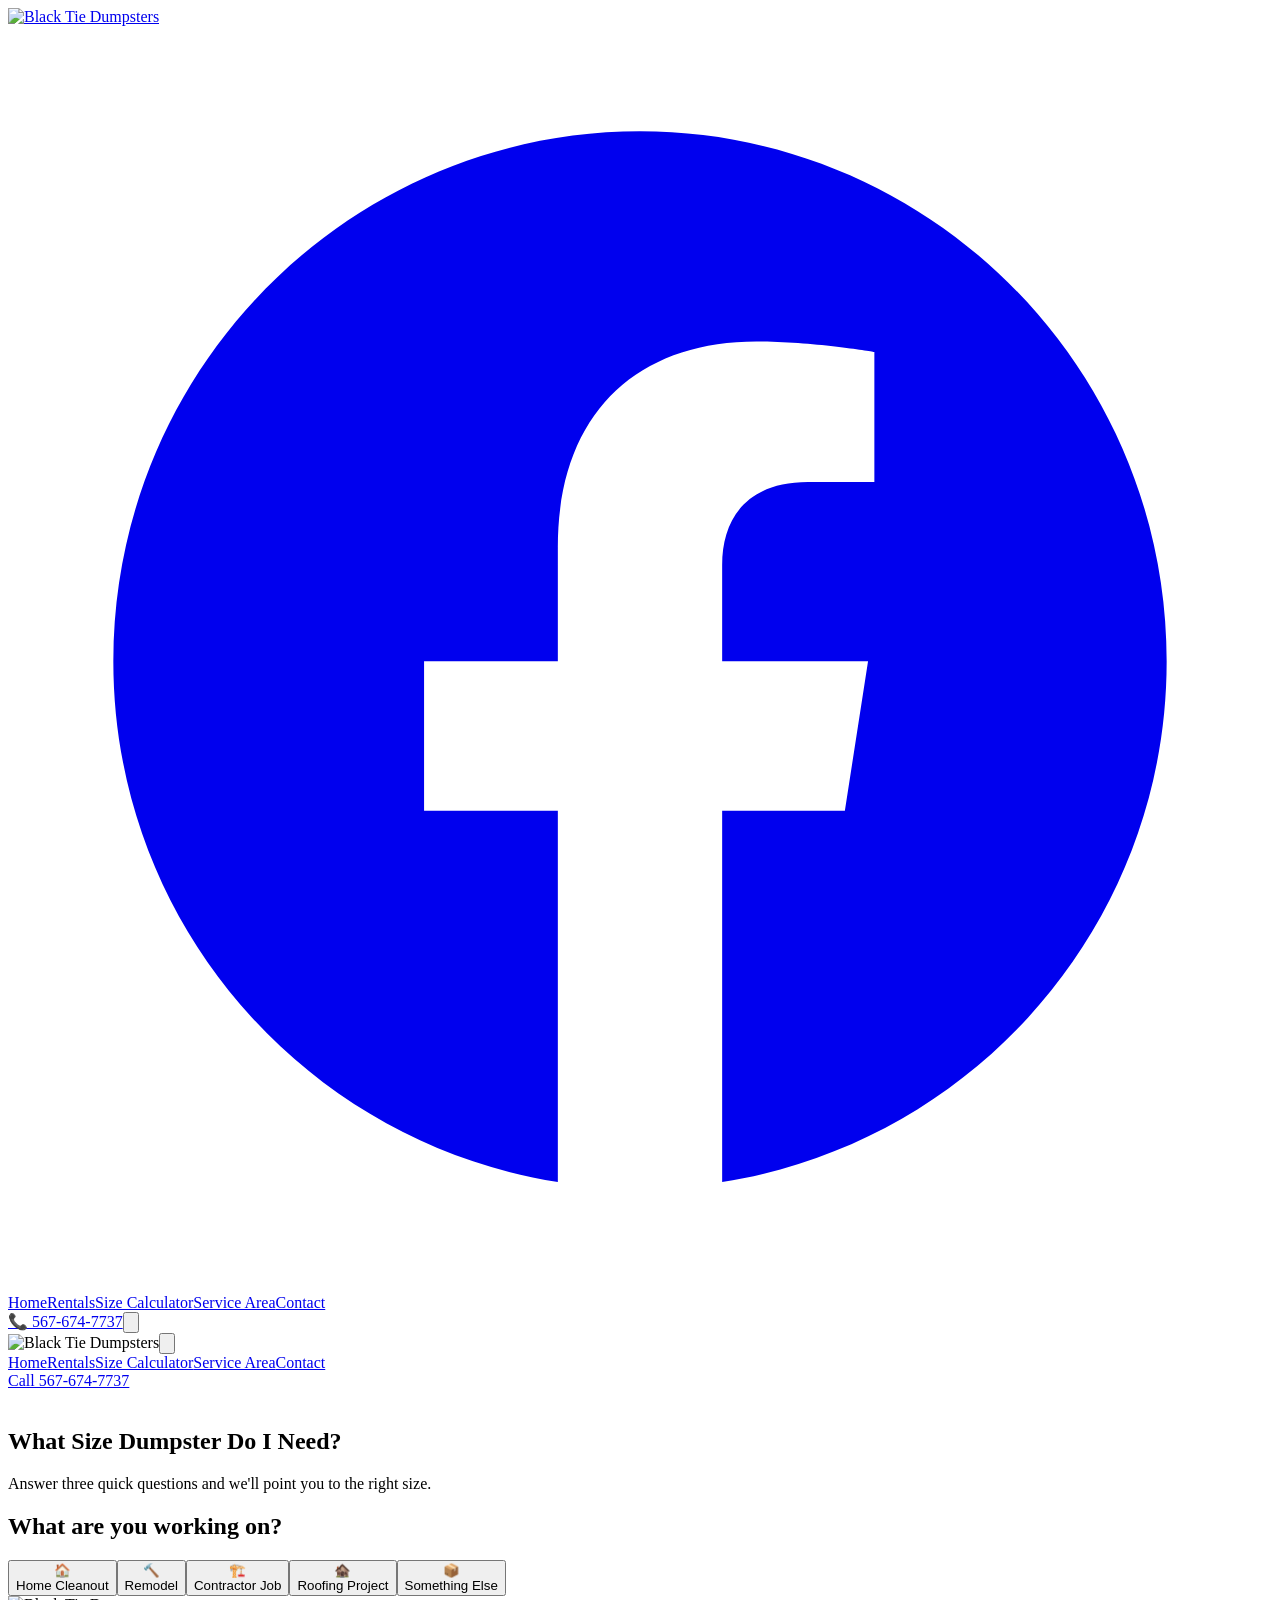
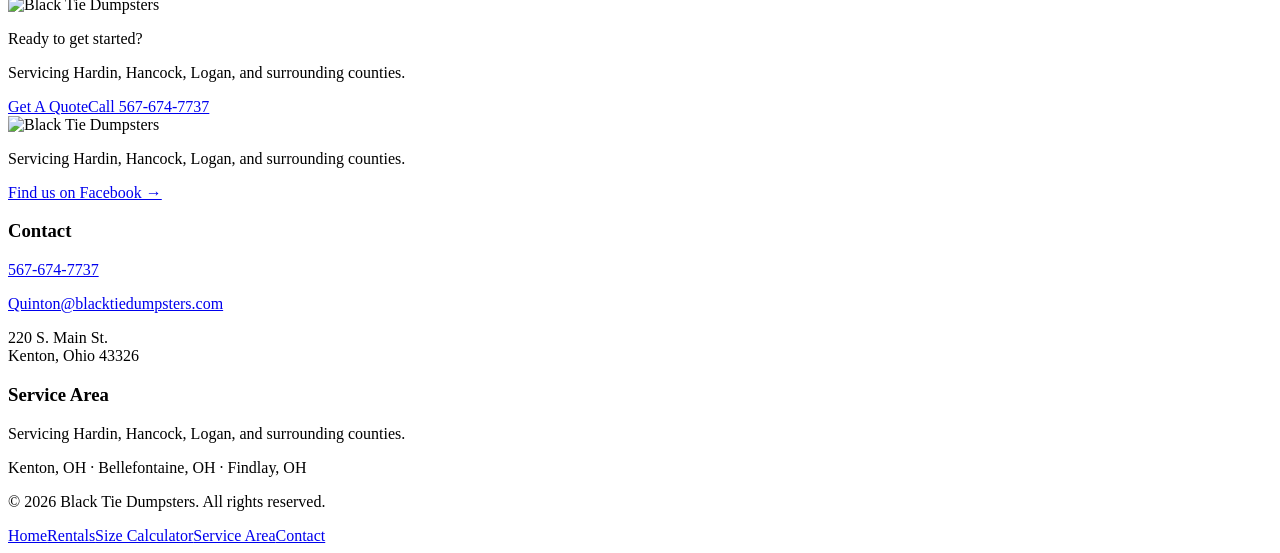
==== calculator/index.html @ 0e11da2d "Preview build (2026-09-09T17:57:33Z)" ====
<!DOCTYPE html><html lang="en"><head><meta charset="utf-8"><link rel="icon" type="image/svg+xml" href="/black-tie-dumpster-preview/favicon.svg"><meta name="viewport" content="width=device-width, initial-scale=1"><meta name="generator" content="Astro v7.3.2"><meta name="description" content="Answer a few quick questions and we'll recommend the right dumpster size for your project — 12 yard or 20 yard."><meta name="robots" content="noindex, nofollow"><title>Dumpster Size Calculator | Black Tie Dumpsters</title><link rel="stylesheet" href="/black-tie-dumpster-preview/_astro/Layout.aF2X_tpZ.css"><style>.calc-dot[data-astro-cid-5jcmr5ue]{background:#11111126;border-radius:9999px;width:.5rem;height:.5rem}.calc-dot[data-astro-cid-5jcmr5ue].is-active{background:var(--color-gold-500)}.calc-dot[data-astro-cid-5jcmr5ue].is-done{background:var(--color-ink-900)}
</style></head><body class="flex min-h-screen flex-col"><header class="sticky top-0 z-50 bg-ink-900 text-white"><div class="max-w-6xl mx-auto flex items-center justify-between gap-4 px-4 py-4"><div class="flex items-center gap-3"><a href="/black-tie-dumpster-preview/" class="flex items-center"><span class="bg-white rounded-md px-3 py-2 inline-flex items-center"><img src="/black-tie-dumpster-preview/logo-wordmark.png" alt="Black Tie Dumpsters" class="h-7 sm:h-8 w-auto"></span></a><a href="https://www.facebook.com/profile.php?id=61571526072209" target="_blank" rel="noopener noreferrer" aria-label="Black Tie Dumpsters on Facebook" class="text-white/70 hover:text-white transition-colors"><svg xmlns="http://www.w3.org/2000/svg" viewBox="0 0 24 24" fill="currentColor" class="w-6 h-6"><path d="M22 12.06C22 6.51 17.52 2 12 2S2 6.51 2 12.06C2 17.06 5.66 21.2 10.44 21.95V14.9H7.9v-2.84h2.54v-2.17c0-2.52 1.49-3.9 3.77-3.9 1.09 0 2.24.2 2.24.2v2.47h-1.26c-1.24 0-1.63.78-1.63 1.57v1.83h2.77l-.44 2.84h-2.33v7.05C18.34 21.2 22 17.06 22 12.06Z"></path></svg></a></div><nav class="hidden md:flex items-center gap-6 text-sm uppercase tracking-wider font-semibold"><a href="/black-tie-dumpster-preview/" class="hover:text-gold-500 transition-colors ">Home</a><a href="/black-tie-dumpster-preview/rentals" class="hover:text-gold-500 transition-colors ">Rentals</a><a href="/black-tie-dumpster-preview/calculator" class="hover:text-gold-500 transition-colors ">Size Calculator</a><a href="/black-tie-dumpster-preview/service-area" class="hover:text-gold-500 transition-colors ">Service Area</a><a href="/black-tie-dumpster-preview/contact" class="hover:text-gold-500 transition-colors ">Contact</a></nav><div class="flex items-center gap-2"><a href="tel:+15676747737" class="bg-gold-500 text-ink-900 font-semibold px-3 sm:px-4 py-2 text-sm whitespace-nowrap hover:bg-gold-400 transition-colors">📞 567-674-7737</a><button type="button" id="nav-toggle" aria-expanded="false" aria-controls="mobile-nav" aria-label="Open menu" class="md:hidden flex items-center justify-center w-10 h-10 -mr-1 text-white"><svg id="icon-open" class="w-6 h-6" viewBox="0 0 24 24" fill="none" stroke="currentColor" stroke-width="2"><path stroke-linecap="round" stroke-linejoin="round" d="M4 6h16M4 12h16M4 18h16"></path></svg><svg id="icon-close" class="w-6 h-6 hidden" viewBox="0 0 24 24" fill="none" stroke="currentColor" stroke-width="2"><path stroke-linecap="round" stroke-linejoin="round" d="M6 18L18 6M6 6l12 12"></path></svg></button></div></div></header><div id="nav-backdrop" class="fixed inset-0 bg-black/60 z-40 opacity-0 pointer-events-none transition-opacity duration-300 md:hidden"></div><nav id="mobile-nav" aria-label="Mobile" class="fixed inset-y-0 right-0 z-50 w-72 max-w-[80%] bg-ink-900 text-white shadow-xl transform translate-x-full transition-transform duration-300 md:hidden flex flex-col"><div class="flex items-center justify-between px-4 py-4 border-b border-white/10"><span class="bg-white rounded-md px-3 py-2 inline-flex items-center"><img src="/black-tie-dumpster-preview/logo-wordmark.png" alt="Black Tie Dumpsters" class="h-6 w-auto"></span><button type="button" id="nav-close" aria-label="Close menu" class="flex items-center justify-center w-10 h-10 text-white"><svg class="w-6 h-6" viewBox="0 0 24 24" fill="none" stroke="currentColor" stroke-width="2"><path stroke-linecap="round" stroke-linejoin="round" d="M6 18L18 6M6 6l12 12"></path></svg></button></div><div class="flex flex-col px-2 py-4 gap-1 text-base font-semibold uppercase tracking-wider overflow-y-auto"><a href="/black-tie-dumpster-preview/" class="px-3 py-3 rounded-md transition-colors hover:bg-white/5">Home</a><a href="/black-tie-dumpster-preview/rentals" class="px-3 py-3 rounded-md transition-colors hover:bg-white/5">Rentals</a><a href="/black-tie-dumpster-preview/calculator" class="px-3 py-3 rounded-md transition-colors hover:bg-white/5">Size Calculator</a><a href="/black-tie-dumpster-preview/service-area" class="px-3 py-3 rounded-md transition-colors hover:bg-white/5">Service Area</a><a href="/black-tie-dumpster-preview/contact" class="px-3 py-3 rounded-md transition-colors hover:bg-white/5">Contact</a></div><div class="mt-auto px-4 py-4 border-t border-white/10"><a href="tel:+15676747737" class="block text-center bg-gold-500 text-ink-900 font-semibold uppercase tracking-wider px-4 py-3 text-sm hover:bg-gold-400 transition-colors">Call 567-674-7737</a></div></nav><script type="module">var e=document.getElementById(`nav-toggle`),t=document.getElementById(`nav-close`),n=document.getElementById(`mobile-nav`),r=document.getElementById(`nav-backdrop`),i=document.getElementById(`icon-open`),a=document.getElementById(`icon-close`);function o(){n?.classList.remove(`translate-x-full`),r?.classList.remove(`opacity-0`,`pointer-events-none`),i?.classList.add(`hidden`),a?.classList.remove(`hidden`),e?.setAttribute(`aria-expanded`,`true`),document.body.style.overflow=`hidden`}function s(){n?.classList.add(`translate-x-full`),r?.classList.add(`opacity-0`,`pointer-events-none`),i?.classList.remove(`hidden`),a?.classList.add(`hidden`),e?.setAttribute(`aria-expanded`,`false`),document.body.style.overflow=``}e?.addEventListener(`click`,()=>{e.getAttribute(`aria-expanded`)===`true`?s():o()}),t?.addEventListener(`click`,s),r?.addEventListener(`click`,s),document.addEventListener(`keydown`,e=>{e.key===`Escape`&&s()}),n?.querySelectorAll(`a`).forEach(e=>e.addEventListener(`click`,s)),window.matchMedia(`(min-width: 768px)`).addEventListener(`change`,e=>{e.matches&&s()});</script><main class="flex-1"><section class="relative bg-ink-900 text-white overflow-hidden" data-astro-cid-5jcmr5ue><img src="/black-tie-dumpster-preview/calc-hero.jpeg" alt="" aria-hidden="true" class="absolute inset-0 w-full h-full object-cover opacity-25" data-astro-cid-5jcmr5ue><div class="absolute inset-0 bg-gradient-to-b from-ink-900/70 via-ink-900/90 to-ink-900" data-astro-cid-5jcmr5ue></div><div class="relative max-w-3xl mx-auto px-4 py-16 text-center" data-astro-cid-5jcmr5ue><h1 class="font-display text-4xl sm:text-5xl mb-4" data-astro-cid-5jcmr5ue>What Size Dumpster Do I Need?</h1><p class="text-white/70" data-astro-cid-5jcmr5ue>Answer three quick questions and we'll point you to the right size.</p></div></section><section class="py-16" data-astro-cid-5jcmr5ue><div class="max-w-3xl mx-auto px-4" data-astro-cid-5jcmr5ue><div class="flex items-center justify-center gap-2 mb-10" id="calc-progress" data-astro-cid-5jcmr5ue><span class="calc-dot" data-dot="project" data-astro-cid-5jcmr5ue></span><span class="calc-dot" data-dot="scope" data-astro-cid-5jcmr5ue></span><span class="calc-dot" data-dot="material" data-astro-cid-5jcmr5ue></span><span class="calc-dot" data-dot="result" data-astro-cid-5jcmr5ue></span></div><div data-step="project" data-astro-cid-5jcmr5ue><h2 class="font-display text-2xl text-center mb-8" data-astro-cid-5jcmr5ue>What are you working on?</h2><div class="grid sm:grid-cols-2 gap-4" data-astro-cid-5jcmr5ue><button type="button" class="calc-option border border-black/10 p-6 text-left hover:border-gold-500 transition-colors" data-question="project" data-value="cleanout" data-astro-cid-5jcmr5ue><div class="text-3xl mb-2" data-astro-cid-5jcmr5ue>🏠</div><div class="font-display text-lg" data-astro-cid-5jcmr5ue>Home Cleanout</div></button><button type="button" class="calc-option border border-black/10 p-6 text-left hover:border-gold-500 transition-colors" data-question="project" data-value="remodel" data-astro-cid-5jcmr5ue><div class="text-3xl mb-2" data-astro-cid-5jcmr5ue>🔨</div><div class="font-display text-lg" data-astro-cid-5jcmr5ue>Remodel</div></button><button type="button" class="calc-option border border-black/10 p-6 text-left hover:border-gold-500 transition-colors" data-question="project" data-value="contractor" data-astro-cid-5jcmr5ue><div class="text-3xl mb-2" data-astro-cid-5jcmr5ue>🏗️</div><div class="font-display text-lg" data-astro-cid-5jcmr5ue>Contractor Job</div></button><button type="button" class="calc-option border border-black/10 p-6 text-left hover:border-gold-500 transition-colors" data-question="project" data-value="roofing" data-astro-cid-5jcmr5ue><div class="text-3xl mb-2" data-astro-cid-5jcmr5ue>🏚️</div><div class="font-display text-lg" data-astro-cid-5jcmr5ue>Roofing Project</div></button><button type="button" class="calc-option border border-black/10 p-6 text-left hover:border-gold-500 transition-colors" data-question="project" data-value="other" data-astro-cid-5jcmr5ue><div class="text-3xl mb-2" data-astro-cid-5jcmr5ue>📦</div><div class="font-display text-lg" data-astro-cid-5jcmr5ue>Something Else</div></button></div></div><div data-step="scope" hidden data-astro-cid-5jcmr5ue><h2 class="font-display text-2xl text-center mb-8" data-astro-cid-5jcmr5ue>How big is the project?</h2><div class="grid gap-4" data-astro-cid-5jcmr5ue><button type="button" class="calc-option border border-black/10 p-6 text-left hover:border-gold-500 transition-colors" data-question="scope" data-value="small" data-astro-cid-5jcmr5ue><div class="font-display text-lg mb-1" data-astro-cid-5jcmr5ue>Small</div><div class="text-sm text-ink-900/70" data-astro-cid-5jcmr5ue>One room, a garage, or a single area</div></button><button type="button" class="calc-option border border-black/10 p-6 text-left hover:border-gold-500 transition-colors" data-question="scope" data-value="medium" data-astro-cid-5jcmr5ue><div class="font-display text-lg mb-1" data-astro-cid-5jcmr5ue>Medium</div><div class="text-sm text-ink-900/70" data-astro-cid-5jcmr5ue>A few rooms, a full floor, or a mid-size job</div></button><button type="button" class="calc-option border border-black/10 p-6 text-left hover:border-gold-500 transition-colors" data-question="scope" data-value="large" data-astro-cid-5jcmr5ue><div class="font-display text-lg mb-1" data-astro-cid-5jcmr5ue>Large</div><div class="text-sm text-ink-900/70" data-astro-cid-5jcmr5ue>Whole house, large addition, or major demo</div></button></div><button type="button" class="calc-back mt-6 text-sm font-semibold uppercase tracking-wider hover:text-gold-600" data-back="project" data-astro-cid-5jcmr5ue>← Back</button></div><div data-step="material" hidden data-astro-cid-5jcmr5ue><h2 class="font-display text-2xl text-center mb-8" data-astro-cid-5jcmr5ue>What kind of material are you disposing of?</h2><div class="grid gap-4" data-astro-cid-5jcmr5ue><button type="button" class="calc-option border border-black/10 p-6 text-left hover:border-gold-500 transition-colors" data-question="material" data-value="light" data-astro-cid-5jcmr5ue><div class="font-display text-lg mb-1" data-astro-cid-5jcmr5ue>Household Junk</div><div class="text-sm text-ink-900/70" data-astro-cid-5jcmr5ue>Furniture, boxes, general clutter — bulky but light</div></button><button type="button" class="calc-option border border-black/10 p-6 text-left hover:border-gold-500 transition-colors" data-question="material" data-value="mixed" data-astro-cid-5jcmr5ue><div class="font-display text-lg mb-1" data-astro-cid-5jcmr5ue>Construction Debris</div><div class="text-sm text-ink-900/70" data-astro-cid-5jcmr5ue>Drywall, wood, flooring, cabinets</div></button><button type="button" class="calc-option border border-black/10 p-6 text-left hover:border-gold-500 transition-colors" data-question="material" data-value="heavy" data-astro-cid-5jcmr5ue><div class="font-display text-lg mb-1" data-astro-cid-5jcmr5ue>Heavy Material</div><div class="text-sm text-ink-900/70" data-astro-cid-5jcmr5ue>Shingles, concrete, brick, dirt, or tile</div></button></div><button type="button" class="calc-back mt-6 text-sm font-semibold uppercase tracking-wider hover:text-gold-600" data-back="scope" data-astro-cid-5jcmr5ue>← Back</button></div><div data-step="result" hidden data-astro-cid-5jcmr5ue><div class="text-center mb-8" data-astro-cid-5jcmr5ue><p class="uppercase tracking-[0.2em] text-gold-600 font-semibold text-sm mb-2" data-astro-cid-5jcmr5ue>We recommend</p><h2 class="font-display text-4xl" id="result-title" data-astro-cid-5jcmr5ue>—</h2></div><div class="hidden result-card" data-size="12" data-astro-cid-5jcmr5ue><img src="/black-tie-dumpster-preview/small-dumpster-01.jpg" alt="12 yard Black Tie Dumpsters roll-off dumpster placed in a residential driveway" class="w-full h-64 object-cover mb-6" data-astro-cid-5jcmr5ue></div><div class="hidden result-card" data-size="20" data-astro-cid-5jcmr5ue><img src="/black-tie-dumpster-preview/dumpster-03.jpg" alt="20 yard Black Tie Dumpsters roll-off dumpster delivered to a driveway" class="w-full h-64 object-cover mb-6" data-astro-cid-5jcmr5ue></div><p class="text-ink-900/80 max-w-xl mx-auto text-center mb-8" id="result-reason" data-astro-cid-5jcmr5ue></p><div class="flex flex-wrap justify-center gap-4 mb-6" data-astro-cid-5jcmr5ue><a href="https://embed.survcart.com?type=landing&amp;co=dDFUeflP5xhlNVVZtDTW&amp;wsid=Pzoj8yJT2kIO2tpvgXpI&amp;sel=2LTOeO2OPk4AlnI8GfVG" class="bg-gold-500 text-ink-900 font-semibold uppercase tracking-wider px-8 py-4 text-sm hover:bg-gold-400 transition-colors" data-astro-cid-5jcmr5ue>Book This Size</a><a href="/black-tie-dumpster-preview/contact" class="border-2 border-ink-900 text-ink-900 font-semibold uppercase tracking-wider px-8 py-4 text-sm hover:bg-ink-900 hover:text-white transition-colors" data-astro-cid-5jcmr5ue>Contact Us</a></div><p class="text-center" data-astro-cid-5jcmr5ue><button type="button" class="calc-restart text-sm font-semibold uppercase tracking-wider hover:text-gold-600" data-astro-cid-5jcmr5ue>Start Over</button></p></div></div></section></main><footer><div class="bg-gold-500 text-ink-900 py-10"><div class="max-w-6xl mx-auto px-4 flex flex-col sm:flex-row items-center justify-between gap-6 text-center sm:text-left"><div class="flex items-center gap-5"><img src="/black-tie-dumpster-preview/logo-mark.png" alt="Black Tie Dumpsters" class="h-16 w-16 hidden sm:block"><div><p class="font-display text-2xl sm:text-3xl">Ready to get started?</p><p class="text-ink-900/70 text-sm mt-1">Servicing Hardin, Hancock, Logan, and surrounding counties.</p></div></div><div class="flex flex-wrap justify-center gap-4"><a href="https://embed.survcart.com?type=landing&amp;co=dDFUeflP5xhlNVVZtDTW&amp;wsid=Pzoj8yJT2kIO2tpvgXpI&amp;sel=2LTOeO2OPk4AlnI8GfVG" class="bg-ink-900 text-white uppercase tracking-wider px-6 py-3 text-sm font-semibold hover:bg-ink-800 transition-colors">Get A Quote</a><a href="tel:+15676747737" class="border border-ink-900 uppercase tracking-wider px-6 py-3 text-sm font-semibold hover:bg-ink-900/10 transition-colors">Call 567-674-7737</a></div></div></div><div class="bg-ink-900 text-white"><div class="max-w-6xl mx-auto px-4 py-12 grid gap-10 sm:grid-cols-2 lg:grid-cols-4 text-sm"><div class="lg:col-span-2"><span class="bg-white rounded-md px-3 py-2 inline-flex items-center mb-3"><img src="/black-tie-dumpster-preview/logo-wordmark.png" alt="Black Tie Dumpsters" class="h-7 w-auto"></span><p class="text-white/70 max-w-xs">Servicing Hardin, Hancock, Logan, and surrounding counties.</p><a href="https://www.facebook.com/profile.php?id=61571526072209" target="_blank" rel="noopener noreferrer" class="inline-block mt-4 text-gold-500 hover:underline">Find us on Facebook →</a></div><div><h3 class="uppercase tracking-wider text-gold-500 mb-3 text-xs">Contact</h3><p><a href="tel:+15676747737" class="hover:underline">567-674-7737</a></p><p class="mt-1"><a href="mailto:Quinton@blacktiedumpsters.com" class="hover:underline">Quinton@blacktiedumpsters.com</a></p><p class="mt-1 text-white/70">220 S. Main St.<br>Kenton, Ohio 43326</p></div><div><h3 class="uppercase tracking-wider text-gold-500 mb-3 text-xs">Service Area</h3><p class="text-white/80">Servicing Hardin, Hancock, Logan, and surrounding counties.</p><p class="mt-1 text-white/70">Kenton, OH · Bellefontaine, OH · Findlay, OH</p></div></div><div class="border-t border-white/10"><div class="max-w-6xl mx-auto px-4 py-4 flex flex-col sm:flex-row items-center justify-between gap-3 text-xs text-white/50"><p>&copy; 2026 Black Tie Dumpsters. All rights reserved.</p><nav class="flex flex-wrap justify-center gap-x-4 gap-y-1"><a href="/black-tie-dumpster-preview/" class="hover:text-white transition-colors">Home</a><a href="/black-tie-dumpster-preview/rentals" class="hover:text-white transition-colors">Rentals</a><a href="/black-tie-dumpster-preview/calculator" class="hover:text-white transition-colors">Size Calculator</a><a href="/black-tie-dumpster-preview/service-area" class="hover:text-white transition-colors">Service Area</a><a href="/black-tie-dumpster-preview/contact" class="hover:text-white transition-colors">Contact</a></nav></div></div></div></footer></body></html><script type="module">function e({project:e,scope:t,material:n}){return n===`heavy`?{size:`12`,reason:`Heavy material like shingles, concrete, brick, or dirt adds up in weight fast. We recommend the 12 yard — give us a call to confirm your load stays within the included weight limit.`}:t===`large`?{size:`20`,reason:`A project this size needs the extra room the 20 yard gives you.`}:t===`small`?{size:`12`,reason:`A project this size fits comfortably in the 12 yard.`}:e===`remodel`||e===`contractor`?{size:`20`,reason:`Remodels and contractor jobs tend to generate more debris than expected, so the 20 yard gives you room to spare.`}:{size:`12`,reason:`For a project like this, the 12 yard should cover you comfortably.`}}var t=[`project`,`scope`,`material`,`result`],n={};function r(e){for(let n of t){let t=document.querySelector(`[data-step="${n}"]`);t&&(t.hidden=n!==e)}for(let n of document.querySelectorAll(`[data-dot]`)){let r=n.dataset.dot,i=t.indexOf(r),a=t.indexOf(e);n.classList.toggle(`is-active`,r===e),n.classList.toggle(`is-done`,i<a)}}function i(){let t=e(n),i=document.getElementById(`result-title`),a=document.getElementById(`result-reason`);i&&(i.textContent=`${t.size} Yard Dumpster`),a&&(a.textContent=t.reason);for(let e of document.querySelectorAll(`.result-card`))e.classList.toggle(`hidden`,e.dataset.size!==t.size);r(`result`)}document.querySelectorAll(`.calc-option`).forEach(e=>{e.addEventListener(`click`,()=>{let t=e.dataset.question;n[t]=e.dataset.value,t===`project`?r(`scope`):t===`scope`?r(`material`):t===`material`&&i()})}),document.querySelectorAll(`.calc-back`).forEach(e=>{e.addEventListener(`click`,()=>r(e.dataset.back))}),document.querySelector(`.calc-restart`)?.addEventListener(`click`,()=>{delete n.project,delete n.scope,delete n.material,history.replaceState(null,``,location.pathname),r(`project`)});var a=new URLSearchParams(location.search).get(`project`);a&&[`cleanout`,`remodel`,`contractor`,`roofing`,`other`].includes(a)?(n.project=a,r(`scope`)):r(`project`);</script>
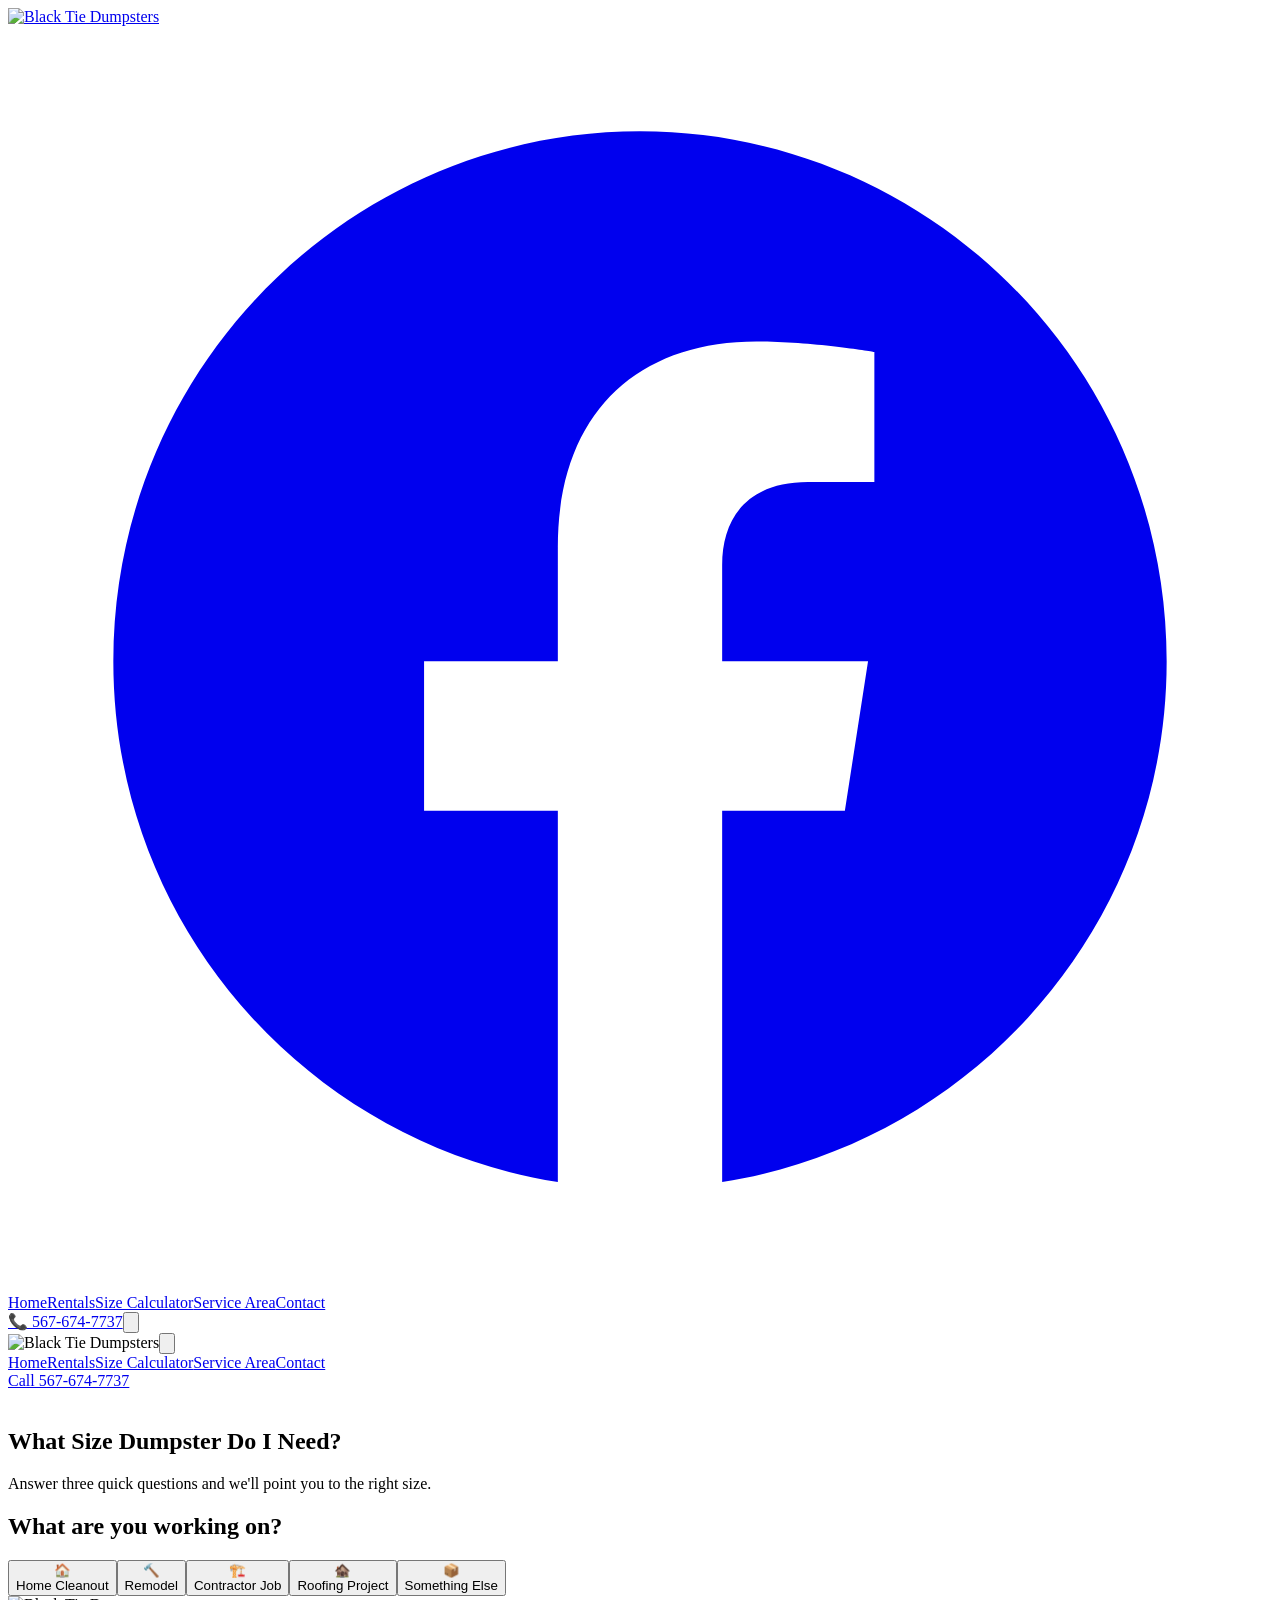
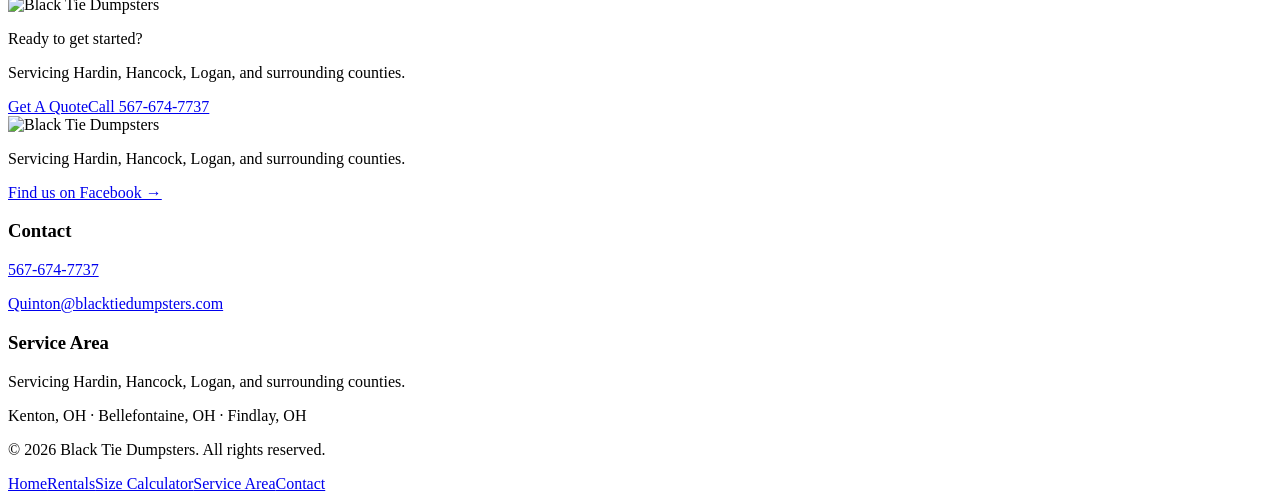
==== commit c217ffee: "Preview build (2026-09-29T15:52:54Z)" ====
--- a/calculator/index.html
+++ b/calculator/index.html
@@ -1,2 +1,2 @@
-<!DOCTYPE html><html lang="en"><head><meta charset="utf-8"><link rel="icon" type="image/svg+xml" href="/black-tie-dumpster-preview/favicon.svg"><meta name="viewport" content="width=device-width, initial-scale=1"><meta name="generator" content="Astro v7.3.2"><meta name="description" content="Answer a few quick questions and we'll recommend the right dumpster size for your project — 12 yard or 20 yard."><meta name="robots" content="noindex, nofollow"><title>Dumpster Size Calculator | Black Tie Dumpsters</title><link rel="stylesheet" href="/black-tie-dumpster-preview/_astro/Layout.aF2X_tpZ.css"><style>.calc-dot[data-astro-cid-5jcmr5ue]{background:#11111126;border-radius:9999px;width:.5rem;height:.5rem}.calc-dot[data-astro-cid-5jcmr5ue].is-active{background:var(--color-gold-500)}.calc-dot[data-astro-cid-5jcmr5ue].is-done{background:var(--color-ink-900)}
-</style></head><body class="flex min-h-screen flex-col"><header class="sticky top-0 z-50 bg-ink-900 text-white"><div class="max-w-6xl mx-auto flex items-center justify-between gap-4 px-4 py-4"><div class="flex items-center gap-3"><a href="/black-tie-dumpster-preview/" class="flex items-center"><span class="bg-white rounded-md px-3 py-2 inline-flex items-center"><img src="/black-tie-dumpster-preview/logo-wordmark.png" alt="Black Tie Dumpsters" class="h-7 sm:h-8 w-auto"></span></a><a href="https://www.facebook.com/profile.php?id=61571526072209" target="_blank" rel="noopener noreferrer" aria-label="Black Tie Dumpsters on Facebook" class="text-white/70 hover:text-white transition-colors"><svg xmlns="http://www.w3.org/2000/svg" viewBox="0 0 24 24" fill="currentColor" class="w-6 h-6"><path d="M22 12.06C22 6.51 17.52 2 12 2S2 6.51 2 12.06C2 17.06 5.66 21.2 10.44 21.95V14.9H7.9v-2.84h2.54v-2.17c0-2.52 1.49-3.9 3.77-3.9 1.09 0 2.24.2 2.24.2v2.47h-1.26c-1.24 0-1.63.78-1.63 1.57v1.83h2.77l-.44 2.84h-2.33v7.05C18.34 21.2 22 17.06 22 12.06Z"></path></svg></a></div><nav class="hidden md:flex items-center gap-6 text-sm uppercase tracking-wider font-semibold"><a href="/black-tie-dumpster-preview/" class="hover:text-gold-500 transition-colors ">Home</a><a href="/black-tie-dumpster-preview/rentals" class="hover:text-gold-500 transition-colors ">Rentals</a><a href="/black-tie-dumpster-preview/calculator" class="hover:text-gold-500 transition-colors ">Size Calculator</a><a href="/black-tie-dumpster-preview/service-area" class="hover:text-gold-500 transition-colors ">Service Area</a><a href="/black-tie-dumpster-preview/contact" class="hover:text-gold-500 transition-colors ">Contact</a></nav><div class="flex items-center gap-2"><a href="tel:+15676747737" class="bg-gold-500 text-ink-900 font-semibold px-3 sm:px-4 py-2 text-sm whitespace-nowrap hover:bg-gold-400 transition-colors">📞 567-674-7737</a><button type="button" id="nav-toggle" aria-expanded="false" aria-controls="mobile-nav" aria-label="Open menu" class="md:hidden flex items-center justify-center w-10 h-10 -mr-1 text-white"><svg id="icon-open" class="w-6 h-6" viewBox="0 0 24 24" fill="none" stroke="currentColor" stroke-width="2"><path stroke-linecap="round" stroke-linejoin="round" d="M4 6h16M4 12h16M4 18h16"></path></svg><svg id="icon-close" class="w-6 h-6 hidden" viewBox="0 0 24 24" fill="none" stroke="currentColor" stroke-width="2"><path stroke-linecap="round" stroke-linejoin="round" d="M6 18L18 6M6 6l12 12"></path></svg></button></div></div></header><div id="nav-backdrop" class="fixed inset-0 bg-black/60 z-40 opacity-0 pointer-events-none transition-opacity duration-300 md:hidden"></div><nav id="mobile-nav" aria-label="Mobile" class="fixed inset-y-0 right-0 z-50 w-72 max-w-[80%] bg-ink-900 text-white shadow-xl transform translate-x-full transition-transform duration-300 md:hidden flex flex-col"><div class="flex items-center justify-between px-4 py-4 border-b border-white/10"><span class="bg-white rounded-md px-3 py-2 inline-flex items-center"><img src="/black-tie-dumpster-preview/logo-wordmark.png" alt="Black Tie Dumpsters" class="h-6 w-auto"></span><button type="button" id="nav-close" aria-label="Close menu" class="flex items-center justify-center w-10 h-10 text-white"><svg class="w-6 h-6" viewBox="0 0 24 24" fill="none" stroke="currentColor" stroke-width="2"><path stroke-linecap="round" stroke-linejoin="round" d="M6 18L18 6M6 6l12 12"></path></svg></button></div><div class="flex flex-col px-2 py-4 gap-1 text-base font-semibold uppercase tracking-wider overflow-y-auto"><a href="/black-tie-dumpster-preview/" class="px-3 py-3 rounded-md transition-colors hover:bg-white/5">Home</a><a href="/black-tie-dumpster-preview/rentals" class="px-3 py-3 rounded-md transition-colors hover:bg-white/5">Rentals</a><a href="/black-tie-dumpster-preview/calculator" class="px-3 py-3 rounded-md transition-colors hover:bg-white/5">Size Calculator</a><a href="/black-tie-dumpster-preview/service-area" class="px-3 py-3 rounded-md transition-colors hover:bg-white/5">Service Area</a><a href="/black-tie-dumpster-preview/contact" class="px-3 py-3 rounded-md transition-colors hover:bg-white/5">Contact</a></div><div class="mt-auto px-4 py-4 border-t border-white/10"><a href="tel:+15676747737" class="block text-center bg-gold-500 text-ink-900 font-semibold uppercase tracking-wider px-4 py-3 text-sm hover:bg-gold-400 transition-colors">Call 567-674-7737</a></div></nav><script type="module">var e=document.getElementById(`nav-toggle`),t=document.getElementById(`nav-close`),n=document.getElementById(`mobile-nav`),r=document.getElementById(`nav-backdrop`),i=document.getElementById(`icon-open`),a=document.getElementById(`icon-close`);function o(){n?.classList.remove(`translate-x-full`),r?.classList.remove(`opacity-0`,`pointer-events-none`),i?.classList.add(`hidden`),a?.classList.remove(`hidden`),e?.setAttribute(`aria-expanded`,`true`),document.body.style.overflow=`hidden`}function s(){n?.classList.add(`translate-x-full`),r?.classList.add(`opacity-0`,`pointer-events-none`),i?.classList.remove(`hidden`),a?.classList.add(`hidden`),e?.setAttribute(`aria-expanded`,`false`),document.body.style.overflow=``}e?.addEventListener(`click`,()=>{e.getAttribute(`aria-expanded`)===`true`?s():o()}),t?.addEventListener(`click`,s),r?.addEventListener(`click`,s),document.addEventListener(`keydown`,e=>{e.key===`Escape`&&s()}),n?.querySelectorAll(`a`).forEach(e=>e.addEventListener(`click`,s)),window.matchMedia(`(min-width: 768px)`).addEventListener(`change`,e=>{e.matches&&s()});</script><main class="flex-1"><section class="relative bg-ink-900 text-white overflow-hidden" data-astro-cid-5jcmr5ue><img src="/black-tie-dumpster-preview/calc-hero.jpeg" alt="" aria-hidden="true" class="absolute inset-0 w-full h-full object-cover opacity-25" data-astro-cid-5jcmr5ue><div class="absolute inset-0 bg-gradient-to-b from-ink-900/70 via-ink-900/90 to-ink-900" data-astro-cid-5jcmr5ue></div><div class="relative max-w-3xl mx-auto px-4 py-16 text-center" data-astro-cid-5jcmr5ue><h1 class="font-display text-4xl sm:text-5xl mb-4" data-astro-cid-5jcmr5ue>What Size Dumpster Do I Need?</h1><p class="text-white/70" data-astro-cid-5jcmr5ue>Answer three quick questions and we'll point you to the right size.</p></div></section><section class="py-16" data-astro-cid-5jcmr5ue><div class="max-w-3xl mx-auto px-4" data-astro-cid-5jcmr5ue><div class="flex items-center justify-center gap-2 mb-10" id="calc-progress" data-astro-cid-5jcmr5ue><span class="calc-dot" data-dot="project" data-astro-cid-5jcmr5ue></span><span class="calc-dot" data-dot="scope" data-astro-cid-5jcmr5ue></span><span class="calc-dot" data-dot="material" data-astro-cid-5jcmr5ue></span><span class="calc-dot" data-dot="result" data-astro-cid-5jcmr5ue></span></div><div data-step="project" data-astro-cid-5jcmr5ue><h2 class="font-display text-2xl text-center mb-8" data-astro-cid-5jcmr5ue>What are you working on?</h2><div class="grid sm:grid-cols-2 gap-4" data-astro-cid-5jcmr5ue><button type="button" class="calc-option border border-black/10 p-6 text-left hover:border-gold-500 transition-colors" data-question="project" data-value="cleanout" data-astro-cid-5jcmr5ue><div class="text-3xl mb-2" data-astro-cid-5jcmr5ue>🏠</div><div class="font-display text-lg" data-astro-cid-5jcmr5ue>Home Cleanout</div></button><button type="button" class="calc-option border border-black/10 p-6 text-left hover:border-gold-500 transition-colors" data-question="project" data-value="remodel" data-astro-cid-5jcmr5ue><div class="text-3xl mb-2" data-astro-cid-5jcmr5ue>🔨</div><div class="font-display text-lg" data-astro-cid-5jcmr5ue>Remodel</div></button><button type="button" class="calc-option border border-black/10 p-6 text-left hover:border-gold-500 transition-colors" data-question="project" data-value="contractor" data-astro-cid-5jcmr5ue><div class="text-3xl mb-2" data-astro-cid-5jcmr5ue>🏗️</div><div class="font-display text-lg" data-astro-cid-5jcmr5ue>Contractor Job</div></button><button type="button" class="calc-option border border-black/10 p-6 text-left hover:border-gold-500 transition-colors" data-question="project" data-value="roofing" data-astro-cid-5jcmr5ue><div class="text-3xl mb-2" data-astro-cid-5jcmr5ue>🏚️</div><div class="font-display text-lg" data-astro-cid-5jcmr5ue>Roofing Project</div></button><button type="button" class="calc-option border border-black/10 p-6 text-left hover:border-gold-500 transition-colors" data-question="project" data-value="other" data-astro-cid-5jcmr5ue><div class="text-3xl mb-2" data-astro-cid-5jcmr5ue>📦</div><div class="font-display text-lg" data-astro-cid-5jcmr5ue>Something Else</div></button></div></div><div data-step="scope" hidden data-astro-cid-5jcmr5ue><h2 class="font-display text-2xl text-center mb-8" data-astro-cid-5jcmr5ue>How big is the project?</h2><div class="grid gap-4" data-astro-cid-5jcmr5ue><button type="button" class="calc-option border border-black/10 p-6 text-left hover:border-gold-500 transition-colors" data-question="scope" data-value="small" data-astro-cid-5jcmr5ue><div class="font-display text-lg mb-1" data-astro-cid-5jcmr5ue>Small</div><div class="text-sm text-ink-900/70" data-astro-cid-5jcmr5ue>One room, a garage, or a single area</div></button><button type="button" class="calc-option border border-black/10 p-6 text-left hover:border-gold-500 transition-colors" data-question="scope" data-value="medium" data-astro-cid-5jcmr5ue><div class="font-display text-lg mb-1" data-astro-cid-5jcmr5ue>Medium</div><div class="text-sm text-ink-900/70" data-astro-cid-5jcmr5ue>A few rooms, a full floor, or a mid-size job</div></button><button type="button" class="calc-option border border-black/10 p-6 text-left hover:border-gold-500 transition-colors" data-question="scope" data-value="large" data-astro-cid-5jcmr5ue><div class="font-display text-lg mb-1" data-astro-cid-5jcmr5ue>Large</div><div class="text-sm text-ink-900/70" data-astro-cid-5jcmr5ue>Whole house, large addition, or major demo</div></button></div><button type="button" class="calc-back mt-6 text-sm font-semibold uppercase tracking-wider hover:text-gold-600" data-back="project" data-astro-cid-5jcmr5ue>← Back</button></div><div data-step="material" hidden data-astro-cid-5jcmr5ue><h2 class="font-display text-2xl text-center mb-8" data-astro-cid-5jcmr5ue>What kind of material are you disposing of?</h2><div class="grid gap-4" data-astro-cid-5jcmr5ue><button type="button" class="calc-option border border-black/10 p-6 text-left hover:border-gold-500 transition-colors" data-question="material" data-value="light" data-astro-cid-5jcmr5ue><div class="font-display text-lg mb-1" data-astro-cid-5jcmr5ue>Household Junk</div><div class="text-sm text-ink-900/70" data-astro-cid-5jcmr5ue>Furniture, boxes, general clutter — bulky but light</div></button><button type="button" class="calc-option border border-black/10 p-6 text-left hover:border-gold-500 transition-colors" data-question="material" data-value="mixed" data-astro-cid-5jcmr5ue><div class="font-display text-lg mb-1" data-astro-cid-5jcmr5ue>Construction Debris</div><div class="text-sm text-ink-900/70" data-astro-cid-5jcmr5ue>Drywall, wood, flooring, cabinets</div></button><button type="button" class="calc-option border border-black/10 p-6 text-left hover:border-gold-500 transition-colors" data-question="material" data-value="heavy" data-astro-cid-5jcmr5ue><div class="font-display text-lg mb-1" data-astro-cid-5jcmr5ue>Heavy Material</div><div class="text-sm text-ink-900/70" data-astro-cid-5jcmr5ue>Shingles, concrete, brick, dirt, or tile</div></button></div><button type="button" class="calc-back mt-6 text-sm font-semibold uppercase tracking-wider hover:text-gold-600" data-back="scope" data-astro-cid-5jcmr5ue>← Back</button></div><div data-step="result" hidden data-astro-cid-5jcmr5ue><div class="text-center mb-8" data-astro-cid-5jcmr5ue><p class="uppercase tracking-[0.2em] text-gold-600 font-semibold text-sm mb-2" data-astro-cid-5jcmr5ue>We recommend</p><h2 class="font-display text-4xl" id="result-title" data-astro-cid-5jcmr5ue>—</h2></div><div class="hidden result-card" data-size="12" data-astro-cid-5jcmr5ue><img src="/black-tie-dumpster-preview/small-dumpster-01.jpg" alt="12 yard Black Tie Dumpsters roll-off dumpster placed in a residential driveway" class="w-full h-64 object-cover mb-6" data-astro-cid-5jcmr5ue></div><div class="hidden result-card" data-size="20" data-astro-cid-5jcmr5ue><img src="/black-tie-dumpster-preview/dumpster-03.jpg" alt="20 yard Black Tie Dumpsters roll-off dumpster delivered to a driveway" class="w-full h-64 object-cover mb-6" data-astro-cid-5jcmr5ue></div><p class="text-ink-900/80 max-w-xl mx-auto text-center mb-8" id="result-reason" data-astro-cid-5jcmr5ue></p><div class="flex flex-wrap justify-center gap-4 mb-6" data-astro-cid-5jcmr5ue><a href="https://embed.survcart.com?type=landing&amp;co=dDFUeflP5xhlNVVZtDTW&amp;wsid=Pzoj8yJT2kIO2tpvgXpI&amp;sel=2LTOeO2OPk4AlnI8GfVG" class="bg-gold-500 text-ink-900 font-semibold uppercase tracking-wider px-8 py-4 text-sm hover:bg-gold-400 transition-colors" data-astro-cid-5jcmr5ue>Book This Size</a><a href="/black-tie-dumpster-preview/contact" class="border-2 border-ink-900 text-ink-900 font-semibold uppercase tracking-wider px-8 py-4 text-sm hover:bg-ink-900 hover:text-white transition-colors" data-astro-cid-5jcmr5ue>Contact Us</a></div><p class="text-center" data-astro-cid-5jcmr5ue><button type="button" class="calc-restart text-sm font-semibold uppercase tracking-wider hover:text-gold-600" data-astro-cid-5jcmr5ue>Start Over</button></p></div></div></section></main><footer><div class="bg-gold-500 text-ink-900 py-10"><div class="max-w-6xl mx-auto px-4 flex flex-col sm:flex-row items-center justify-between gap-6 text-center sm:text-left"><div class="flex items-center gap-5"><img src="/black-tie-dumpster-preview/logo-mark.png" alt="Black Tie Dumpsters" class="h-16 w-16 hidden sm:block"><div><p class="font-display text-2xl sm:text-3xl">Ready to get started?</p><p class="text-ink-900/70 text-sm mt-1">Servicing Hardin, Hancock, Logan, and surrounding counties.</p></div></div><div class="flex flex-wrap justify-center gap-4"><a href="https://embed.survcart.com?type=landing&amp;co=dDFUeflP5xhlNVVZtDTW&amp;wsid=Pzoj8yJT2kIO2tpvgXpI&amp;sel=2LTOeO2OPk4AlnI8GfVG" class="bg-ink-900 text-white uppercase tracking-wider px-6 py-3 text-sm font-semibold hover:bg-ink-800 transition-colors">Get A Quote</a><a href="tel:+15676747737" class="border border-ink-900 uppercase tracking-wider px-6 py-3 text-sm font-semibold hover:bg-ink-900/10 transition-colors">Call 567-674-7737</a></div></div></div><div class="bg-ink-900 text-white"><div class="max-w-6xl mx-auto px-4 py-12 grid gap-10 sm:grid-cols-2 lg:grid-cols-4 text-sm"><div class="lg:col-span-2"><span class="bg-white rounded-md px-3 py-2 inline-flex items-center mb-3"><img src="/black-tie-dumpster-preview/logo-wordmark.png" alt="Black Tie Dumpsters" class="h-7 w-auto"></span><p class="text-white/70 max-w-xs">Servicing Hardin, Hancock, Logan, and surrounding counties.</p><a href="https://www.facebook.com/profile.php?id=61571526072209" target="_blank" rel="noopener noreferrer" class="inline-block mt-4 text-gold-500 hover:underline">Find us on Facebook →</a></div><div><h3 class="uppercase tracking-wider text-gold-500 mb-3 text-xs">Contact</h3><p><a href="tel:+15676747737" class="hover:underline">567-674-7737</a></p><p class="mt-1"><a href="mailto:Quinton@blacktiedumpsters.com" class="hover:underline">Quinton@blacktiedumpsters.com</a></p><p class="mt-1 text-white/70">220 S. Main St.<br>Kenton, Ohio 43326</p></div><div><h3 class="uppercase tracking-wider text-gold-500 mb-3 text-xs">Service Area</h3><p class="text-white/80">Servicing Hardin, Hancock, Logan, and surrounding counties.</p><p class="mt-1 text-white/70">Kenton, OH · Bellefontaine, OH · Findlay, OH</p></div></div><div class="border-t border-white/10"><div class="max-w-6xl mx-auto px-4 py-4 flex flex-col sm:flex-row items-center justify-between gap-3 text-xs text-white/50"><p>&copy; 2026 Black Tie Dumpsters. All rights reserved.</p><nav class="flex flex-wrap justify-center gap-x-4 gap-y-1"><a href="/black-tie-dumpster-preview/" class="hover:text-white transition-colors">Home</a><a href="/black-tie-dumpster-preview/rentals" class="hover:text-white transition-colors">Rentals</a><a href="/black-tie-dumpster-preview/calculator" class="hover:text-white transition-colors">Size Calculator</a><a href="/black-tie-dumpster-preview/service-area" class="hover:text-white transition-colors">Service Area</a><a href="/black-tie-dumpster-preview/contact" class="hover:text-white transition-colors">Contact</a></nav></div></div></div></footer></body></html><script type="module">function e({project:e,scope:t,material:n}){return n===`heavy`?{size:`12`,reason:`Heavy material like shingles, concrete, brick, or dirt adds up in weight fast. We recommend the 12 yard — give us a call to confirm your load stays within the included weight limit.`}:t===`large`?{size:`20`,reason:`A project this size needs the extra room the 20 yard gives you.`}:t===`small`?{size:`12`,reason:`A project this size fits comfortably in the 12 yard.`}:e===`remodel`||e===`contractor`?{size:`20`,reason:`Remodels and contractor jobs tend to generate more debris than expected, so the 20 yard gives you room to spare.`}:{size:`12`,reason:`For a project like this, the 12 yard should cover you comfortably.`}}var t=[`project`,`scope`,`material`,`result`],n={};function r(e){for(let n of t){let t=document.querySelector(`[data-step="${n}"]`);t&&(t.hidden=n!==e)}for(let n of document.querySelectorAll(`[data-dot]`)){let r=n.dataset.dot,i=t.indexOf(r),a=t.indexOf(e);n.classList.toggle(`is-active`,r===e),n.classList.toggle(`is-done`,i<a)}}function i(){let t=e(n),i=document.getElementById(`result-title`),a=document.getElementById(`result-reason`);i&&(i.textContent=`${t.size} Yard Dumpster`),a&&(a.textContent=t.reason);for(let e of document.querySelectorAll(`.result-card`))e.classList.toggle(`hidden`,e.dataset.size!==t.size);r(`result`)}document.querySelectorAll(`.calc-option`).forEach(e=>{e.addEventListener(`click`,()=>{let t=e.dataset.question;n[t]=e.dataset.value,t===`project`?r(`scope`):t===`scope`?r(`material`):t===`material`&&i()})}),document.querySelectorAll(`.calc-back`).forEach(e=>{e.addEventListener(`click`,()=>r(e.dataset.back))}),document.querySelector(`.calc-restart`)?.addEventListener(`click`,()=>{delete n.project,delete n.scope,delete n.material,history.replaceState(null,``,location.pathname),r(`project`)});var a=new URLSearchParams(location.search).get(`project`);a&&[`cleanout`,`remodel`,`contractor`,`roofing`,`other`].includes(a)?(n.project=a,r(`scope`)):r(`project`);</script>+<!DOCTYPE html><html lang="en"><head><meta charset="utf-8"><link rel="icon" type="image/svg+xml" href="/black-tie-dumpster-preview/favicon.svg"><meta name="viewport" content="width=device-width, initial-scale=1"><meta name="generator" content="Astro v7.3.2"><meta name="description" content="Answer a few quick questions and we'll recommend the right dumpster size for your project — 12 yard or 20 yard."><link rel="canonical" href="https://signshopman.github.io/black-tie-dumpster-preview/calculator/"><meta name="robots" content="noindex, nofollow"><title>Dumpster Size Calculator | Black Tie Dumpsters</title><meta property="og:type" content="website"><meta property="og:site_name" content="Black Tie Dumpsters"><meta property="og:title" content="Dumpster Size Calculator | Black Tie Dumpsters"><meta property="og:description" content="Answer a few quick questions and we'll recommend the right dumpster size for your project — 12 yard or 20 yard."><meta property="og:url" content="https://signshopman.github.io/black-tie-dumpster-preview/calculator/"><meta property="og:image" content="https://signshopman.github.io/black-tie-dumpster-preview/og-image.jpg"><meta property="og:image:width" content="1200"><meta property="og:image:height" content="630"><meta property="og:image:alt" content="Black Tie Dumpsters — Dumpster Rental Without the Headache"><meta name="twitter:card" content="summary_large_image"><meta name="twitter:title" content="Dumpster Size Calculator | Black Tie Dumpsters"><meta name="twitter:description" content="Answer a few quick questions and we'll recommend the right dumpster size for your project — 12 yard or 20 yard."><meta name="twitter:image" content="https://signshopman.github.io/black-tie-dumpster-preview/og-image.jpg"><link rel="stylesheet" href="/black-tie-dumpster-preview/_astro/Layout.aF2X_tpZ.css"><style>.calc-dot[data-astro-cid-5jcmr5ue]{background:#11111126;border-radius:9999px;width:.5rem;height:.5rem}.calc-dot[data-astro-cid-5jcmr5ue].is-active{background:var(--color-gold-500)}.calc-dot[data-astro-cid-5jcmr5ue].is-done{background:var(--color-ink-900)}
+</style></head><body class="flex min-h-screen flex-col"><header class="sticky top-0 z-50 bg-ink-900 text-white"><div class="max-w-6xl mx-auto flex items-center justify-between gap-4 px-4 py-4"><div class="flex items-center gap-3"><a href="/black-tie-dumpster-preview/" class="flex items-center"><span class="bg-white rounded-md px-3 py-2 inline-flex items-center"><img src="/black-tie-dumpster-preview/logo-wordmark.png" alt="Black Tie Dumpsters" class="h-7 sm:h-8 w-auto"></span></a><a href="https://www.facebook.com/profile.php?id=61571526072209" target="_blank" rel="noopener noreferrer" aria-label="Black Tie Dumpsters on Facebook" class="text-white/70 hover:text-white transition-colors"><svg xmlns="http://www.w3.org/2000/svg" viewBox="0 0 24 24" fill="currentColor" class="w-6 h-6"><path d="M22 12.06C22 6.51 17.52 2 12 2S2 6.51 2 12.06C2 17.06 5.66 21.2 10.44 21.95V14.9H7.9v-2.84h2.54v-2.17c0-2.52 1.49-3.9 3.77-3.9 1.09 0 2.24.2 2.24.2v2.47h-1.26c-1.24 0-1.63.78-1.63 1.57v1.83h2.77l-.44 2.84h-2.33v7.05C18.34 21.2 22 17.06 22 12.06Z"></path></svg></a></div><nav class="hidden md:flex items-center gap-6 text-sm uppercase tracking-wider font-semibold"><a href="/black-tie-dumpster-preview/" class="hover:text-gold-500 transition-colors ">Home</a><a href="/black-tie-dumpster-preview/rentals" class="hover:text-gold-500 transition-colors ">Rentals</a><a href="/black-tie-dumpster-preview/calculator" class="hover:text-gold-500 transition-colors ">Size Calculator</a><a href="/black-tie-dumpster-preview/service-area" class="hover:text-gold-500 transition-colors ">Service Area</a><a href="/black-tie-dumpster-preview/contact" class="hover:text-gold-500 transition-colors ">Contact</a></nav><div class="flex items-center gap-2"><a href="tel:+15676747737" class="bg-gold-500 text-ink-900 font-semibold px-3 sm:px-4 py-2 text-sm whitespace-nowrap hover:bg-gold-400 transition-colors">📞 567-674-7737</a><button type="button" id="nav-toggle" aria-expanded="false" aria-controls="mobile-nav" aria-label="Open menu" class="md:hidden flex items-center justify-center w-10 h-10 -mr-1 text-white"><svg id="icon-open" class="w-6 h-6" viewBox="0 0 24 24" fill="none" stroke="currentColor" stroke-width="2"><path stroke-linecap="round" stroke-linejoin="round" d="M4 6h16M4 12h16M4 18h16"></path></svg><svg id="icon-close" class="w-6 h-6 hidden" viewBox="0 0 24 24" fill="none" stroke="currentColor" stroke-width="2"><path stroke-linecap="round" stroke-linejoin="round" d="M6 18L18 6M6 6l12 12"></path></svg></button></div></div></header><div id="nav-backdrop" class="fixed inset-0 bg-black/60 z-40 opacity-0 pointer-events-none transition-opacity duration-300 md:hidden"></div><nav id="mobile-nav" aria-label="Mobile" class="fixed inset-y-0 right-0 z-50 w-72 max-w-[80%] bg-ink-900 text-white shadow-xl transform translate-x-full transition-transform duration-300 md:hidden flex flex-col"><div class="flex items-center justify-between px-4 py-4 border-b border-white/10"><span class="bg-white rounded-md px-3 py-2 inline-flex items-center"><img src="/black-tie-dumpster-preview/logo-wordmark.png" alt="Black Tie Dumpsters" class="h-6 w-auto"></span><button type="button" id="nav-close" aria-label="Close menu" class="flex items-center justify-center w-10 h-10 text-white"><svg class="w-6 h-6" viewBox="0 0 24 24" fill="none" stroke="currentColor" stroke-width="2"><path stroke-linecap="round" stroke-linejoin="round" d="M6 18L18 6M6 6l12 12"></path></svg></button></div><div class="flex flex-col px-2 py-4 gap-1 text-base font-semibold uppercase tracking-wider overflow-y-auto"><a href="/black-tie-dumpster-preview/" class="px-3 py-3 rounded-md transition-colors hover:bg-white/5">Home</a><a href="/black-tie-dumpster-preview/rentals" class="px-3 py-3 rounded-md transition-colors hover:bg-white/5">Rentals</a><a href="/black-tie-dumpster-preview/calculator" class="px-3 py-3 rounded-md transition-colors hover:bg-white/5">Size Calculator</a><a href="/black-tie-dumpster-preview/service-area" class="px-3 py-3 rounded-md transition-colors hover:bg-white/5">Service Area</a><a href="/black-tie-dumpster-preview/contact" class="px-3 py-3 rounded-md transition-colors hover:bg-white/5">Contact</a></div><div class="mt-auto px-4 py-4 border-t border-white/10"><a href="tel:+15676747737" class="block text-center bg-gold-500 text-ink-900 font-semibold uppercase tracking-wider px-4 py-3 text-sm hover:bg-gold-400 transition-colors">Call 567-674-7737</a></div></nav><script type="module">var e=document.getElementById(`nav-toggle`),t=document.getElementById(`nav-close`),n=document.getElementById(`mobile-nav`),r=document.getElementById(`nav-backdrop`),i=document.getElementById(`icon-open`),a=document.getElementById(`icon-close`);function o(){n?.classList.remove(`translate-x-full`),r?.classList.remove(`opacity-0`,`pointer-events-none`),i?.classList.add(`hidden`),a?.classList.remove(`hidden`),e?.setAttribute(`aria-expanded`,`true`),document.body.style.overflow=`hidden`}function s(){n?.classList.add(`translate-x-full`),r?.classList.add(`opacity-0`,`pointer-events-none`),i?.classList.remove(`hidden`),a?.classList.add(`hidden`),e?.setAttribute(`aria-expanded`,`false`),document.body.style.overflow=``}e?.addEventListener(`click`,()=>{e.getAttribute(`aria-expanded`)===`true`?s():o()}),t?.addEventListener(`click`,s),r?.addEventListener(`click`,s),document.addEventListener(`keydown`,e=>{e.key===`Escape`&&s()}),n?.querySelectorAll(`a`).forEach(e=>e.addEventListener(`click`,s)),window.matchMedia(`(min-width: 768px)`).addEventListener(`change`,e=>{e.matches&&s()});</script><main class="flex-1"><section class="relative bg-ink-900 text-white overflow-hidden" data-astro-cid-5jcmr5ue><img src="/black-tie-dumpster-preview/calc-hero.jpeg" alt="" aria-hidden="true" class="absolute inset-0 w-full h-full object-cover opacity-25" data-astro-cid-5jcmr5ue><div class="absolute inset-0 bg-gradient-to-b from-ink-900/70 via-ink-900/90 to-ink-900" data-astro-cid-5jcmr5ue></div><div class="relative max-w-3xl mx-auto px-4 py-16 text-center" data-astro-cid-5jcmr5ue><h1 class="font-display text-4xl sm:text-5xl mb-4" data-astro-cid-5jcmr5ue>What Size Dumpster Do I Need?</h1><p class="text-white/70" data-astro-cid-5jcmr5ue>Answer three quick questions and we'll point you to the right size.</p></div></section><section class="py-16" data-astro-cid-5jcmr5ue><div class="max-w-3xl mx-auto px-4" data-astro-cid-5jcmr5ue><div class="flex items-center justify-center gap-2 mb-10" id="calc-progress" data-astro-cid-5jcmr5ue><span class="calc-dot" data-dot="project" data-astro-cid-5jcmr5ue></span><span class="calc-dot" data-dot="scope" data-astro-cid-5jcmr5ue></span><span class="calc-dot" data-dot="material" data-astro-cid-5jcmr5ue></span><span class="calc-dot" data-dot="result" data-astro-cid-5jcmr5ue></span></div><div data-step="project" data-astro-cid-5jcmr5ue><h2 class="font-display text-2xl text-center mb-8" data-astro-cid-5jcmr5ue>What are you working on?</h2><div class="grid sm:grid-cols-2 gap-4" data-astro-cid-5jcmr5ue><button type="button" class="calc-option border border-black/10 p-6 text-left hover:border-gold-500 transition-colors" data-question="project" data-value="cleanout" data-astro-cid-5jcmr5ue><div class="text-3xl mb-2" data-astro-cid-5jcmr5ue>🏠</div><div class="font-display text-lg" data-astro-cid-5jcmr5ue>Home Cleanout</div></button><button type="button" class="calc-option border border-black/10 p-6 text-left hover:border-gold-500 transition-colors" data-question="project" data-value="remodel" data-astro-cid-5jcmr5ue><div class="text-3xl mb-2" data-astro-cid-5jcmr5ue>🔨</div><div class="font-display text-lg" data-astro-cid-5jcmr5ue>Remodel</div></button><button type="button" class="calc-option border border-black/10 p-6 text-left hover:border-gold-500 transition-colors" data-question="project" data-value="contractor" data-astro-cid-5jcmr5ue><div class="text-3xl mb-2" data-astro-cid-5jcmr5ue>🏗️</div><div class="font-display text-lg" data-astro-cid-5jcmr5ue>Contractor Job</div></button><button type="button" class="calc-option border border-black/10 p-6 text-left hover:border-gold-500 transition-colors" data-question="project" data-value="roofing" data-astro-cid-5jcmr5ue><div class="text-3xl mb-2" data-astro-cid-5jcmr5ue>🏚️</div><div class="font-display text-lg" data-astro-cid-5jcmr5ue>Roofing Project</div></button><button type="button" class="calc-option border border-black/10 p-6 text-left hover:border-gold-500 transition-colors" data-question="project" data-value="other" data-astro-cid-5jcmr5ue><div class="text-3xl mb-2" data-astro-cid-5jcmr5ue>📦</div><div class="font-display text-lg" data-astro-cid-5jcmr5ue>Something Else</div></button></div></div><div data-step="scope" hidden data-astro-cid-5jcmr5ue><h2 class="font-display text-2xl text-center mb-8" data-astro-cid-5jcmr5ue>How big is the project?</h2><div class="grid gap-4" data-astro-cid-5jcmr5ue><button type="button" class="calc-option border border-black/10 p-6 text-left hover:border-gold-500 transition-colors" data-question="scope" data-value="small" data-astro-cid-5jcmr5ue><div class="font-display text-lg mb-1" data-astro-cid-5jcmr5ue>Small</div><div class="text-sm text-ink-900/70" data-astro-cid-5jcmr5ue>One room, a garage, or a single area</div></button><button type="button" class="calc-option border border-black/10 p-6 text-left hover:border-gold-500 transition-colors" data-question="scope" data-value="medium" data-astro-cid-5jcmr5ue><div class="font-display text-lg mb-1" data-astro-cid-5jcmr5ue>Medium</div><div class="text-sm text-ink-900/70" data-astro-cid-5jcmr5ue>A few rooms, a full floor, or a mid-size job</div></button><button type="button" class="calc-option border border-black/10 p-6 text-left hover:border-gold-500 transition-colors" data-question="scope" data-value="large" data-astro-cid-5jcmr5ue><div class="font-display text-lg mb-1" data-astro-cid-5jcmr5ue>Large</div><div class="text-sm text-ink-900/70" data-astro-cid-5jcmr5ue>Whole house, large addition, or major demo</div></button></div><button type="button" class="calc-back mt-6 text-sm font-semibold uppercase tracking-wider hover:text-gold-600" data-back="project" data-astro-cid-5jcmr5ue>← Back</button></div><div data-step="material" hidden data-astro-cid-5jcmr5ue><h2 class="font-display text-2xl text-center mb-8" data-astro-cid-5jcmr5ue>What kind of material are you disposing of?</h2><div class="grid gap-4" data-astro-cid-5jcmr5ue><button type="button" class="calc-option border border-black/10 p-6 text-left hover:border-gold-500 transition-colors" data-question="material" data-value="light" data-astro-cid-5jcmr5ue><div class="font-display text-lg mb-1" data-astro-cid-5jcmr5ue>Household Junk</div><div class="text-sm text-ink-900/70" data-astro-cid-5jcmr5ue>Furniture, boxes, general clutter — bulky but light</div></button><button type="button" class="calc-option border border-black/10 p-6 text-left hover:border-gold-500 transition-colors" data-question="material" data-value="mixed" data-astro-cid-5jcmr5ue><div class="font-display text-lg mb-1" data-astro-cid-5jcmr5ue>Construction Debris</div><div class="text-sm text-ink-900/70" data-astro-cid-5jcmr5ue>Drywall, wood, flooring, cabinets</div></button><button type="button" class="calc-option border border-black/10 p-6 text-left hover:border-gold-500 transition-colors" data-question="material" data-value="heavy" data-astro-cid-5jcmr5ue><div class="font-display text-lg mb-1" data-astro-cid-5jcmr5ue>Heavy Material</div><div class="text-sm text-ink-900/70" data-astro-cid-5jcmr5ue>Shingles, brick, or tile</div></button></div><button type="button" class="calc-back mt-6 text-sm font-semibold uppercase tracking-wider hover:text-gold-600" data-back="scope" data-astro-cid-5jcmr5ue>← Back</button></div><div data-step="result" hidden data-astro-cid-5jcmr5ue><div class="text-center mb-8" data-astro-cid-5jcmr5ue><p class="uppercase tracking-[0.2em] text-gold-600 font-semibold text-sm mb-2" data-astro-cid-5jcmr5ue>We recommend</p><h2 class="font-display text-4xl" id="result-title" data-astro-cid-5jcmr5ue>—</h2></div><div class="hidden result-card" data-size="12" data-astro-cid-5jcmr5ue><img src="/black-tie-dumpster-preview/small-dumpster-01.jpg" alt="12 yard Black Tie Dumpsters roll-off dumpster placed in a residential driveway" class="w-full h-64 object-cover mb-6" data-astro-cid-5jcmr5ue></div><div class="hidden result-card" data-size="20" data-astro-cid-5jcmr5ue><img src="/black-tie-dumpster-preview/dumpster-03.jpg" alt="20 yard Black Tie Dumpsters roll-off dumpster delivered to a driveway" class="w-full h-64 object-cover mb-6" data-astro-cid-5jcmr5ue></div><p class="text-ink-900/80 max-w-xl mx-auto text-center mb-8" id="result-reason" data-astro-cid-5jcmr5ue></p><div class="flex flex-wrap justify-center gap-4 mb-6" data-astro-cid-5jcmr5ue><a href="https://embed.survcart.com?type=landing&amp;co=dDFUeflP5xhlNVVZtDTW&amp;wsid=Pzoj8yJT2kIO2tpvgXpI&amp;sel=2LTOeO2OPk4AlnI8GfVG" class="bg-gold-500 text-ink-900 font-semibold uppercase tracking-wider px-8 py-4 text-sm hover:bg-gold-400 transition-colors" data-astro-cid-5jcmr5ue>Book This Size</a><a href="/black-tie-dumpster-preview/contact" class="border-2 border-ink-900 text-ink-900 font-semibold uppercase tracking-wider px-8 py-4 text-sm hover:bg-ink-900 hover:text-white transition-colors" data-astro-cid-5jcmr5ue>Contact Us</a></div><p class="text-center" data-astro-cid-5jcmr5ue><button type="button" class="calc-restart text-sm font-semibold uppercase tracking-wider hover:text-gold-600" data-astro-cid-5jcmr5ue>Start Over</button></p></div></div></section></main><footer><div class="bg-gold-500 text-ink-900 py-10"><div class="max-w-6xl mx-auto px-4 flex flex-col sm:flex-row items-center justify-between gap-6 text-center sm:text-left"><div class="flex items-center gap-5"><img src="/black-tie-dumpster-preview/logo-mark.png" alt="Black Tie Dumpsters" class="h-16 w-16 hidden sm:block"><div><p class="font-display text-2xl sm:text-3xl">Ready to get started?</p><p class="text-ink-900/70 text-sm mt-1">Servicing Hardin, Hancock, Logan, and surrounding counties.</p></div></div><div class="flex flex-wrap justify-center gap-4"><a href="https://embed.survcart.com?type=landing&amp;co=dDFUeflP5xhlNVVZtDTW&amp;wsid=Pzoj8yJT2kIO2tpvgXpI&amp;sel=2LTOeO2OPk4AlnI8GfVG" class="bg-ink-900 text-white uppercase tracking-wider px-6 py-3 text-sm font-semibold hover:bg-ink-800 transition-colors">Get A Quote</a><a href="tel:+15676747737" class="border border-ink-900 uppercase tracking-wider px-6 py-3 text-sm font-semibold hover:bg-ink-900/10 transition-colors">Call 567-674-7737</a></div></div></div><div class="bg-ink-900 text-white"><div class="max-w-6xl mx-auto px-4 py-12 grid gap-10 sm:grid-cols-2 lg:grid-cols-4 text-sm"><div class="lg:col-span-2"><span class="bg-white rounded-md px-3 py-2 inline-flex items-center mb-3"><img src="/black-tie-dumpster-preview/logo-wordmark.png" alt="Black Tie Dumpsters" class="h-7 w-auto"></span><p class="text-white/70 max-w-xs">Servicing Hardin, Hancock, Logan, and surrounding counties.</p><a href="https://www.facebook.com/profile.php?id=61571526072209" target="_blank" rel="noopener noreferrer" class="inline-block mt-4 text-gold-500 hover:underline">Find us on Facebook →</a></div><div><h3 class="uppercase tracking-wider text-gold-500 mb-3 text-xs">Contact</h3><p><a href="tel:+15676747737" class="hover:underline">567-674-7737</a></p><p class="mt-1"><a href="mailto:Quinton@blacktiedumpsters.com" class="hover:underline">Quinton@blacktiedumpsters.com</a></p></div><div><h3 class="uppercase tracking-wider text-gold-500 mb-3 text-xs">Service Area</h3><p class="text-white/80">Servicing Hardin, Hancock, Logan, and surrounding counties.</p><p class="mt-1 text-white/70">Kenton, OH · Bellefontaine, OH · Findlay, OH</p></div></div><div class="border-t border-white/10"><div class="max-w-6xl mx-auto px-4 py-4 flex flex-col sm:flex-row items-center justify-between gap-3 text-xs text-white/50"><p>&copy; 2026 Black Tie Dumpsters. All rights reserved.</p><nav class="flex flex-wrap justify-center gap-x-4 gap-y-1"><a href="/black-tie-dumpster-preview/" class="hover:text-white transition-colors">Home</a><a href="/black-tie-dumpster-preview/rentals" class="hover:text-white transition-colors">Rentals</a><a href="/black-tie-dumpster-preview/calculator" class="hover:text-white transition-colors">Size Calculator</a><a href="/black-tie-dumpster-preview/service-area" class="hover:text-white transition-colors">Service Area</a><a href="/black-tie-dumpster-preview/contact" class="hover:text-white transition-colors">Contact</a></nav></div></div></div></footer></body></html><script type="module">function e({project:e,scope:t,material:n}){return n===`heavy`?{size:`12`,reason:`Heavy material like shingles, brick, or tile adds up in weight fast. We recommend the 12 yard — give us a call to confirm your load stays within the included weight limit.`}:t===`large`?{size:`20`,reason:`A project this size needs the extra room the 20 yard gives you.`}:t===`small`?{size:`12`,reason:`A project this size fits comfortably in the 12 yard.`}:e===`remodel`||e===`contractor`?{size:`20`,reason:`Remodels and contractor jobs tend to generate more debris than expected, so the 20 yard gives you room to spare.`}:{size:`12`,reason:`For a project like this, the 12 yard should cover you comfortably.`}}var t=[`project`,`scope`,`material`,`result`],n={};function r(e){for(let n of t){let t=document.querySelector(`[data-step="${n}"]`);t&&(t.hidden=n!==e)}for(let n of document.querySelectorAll(`[data-dot]`)){let r=n.dataset.dot,i=t.indexOf(r),a=t.indexOf(e);n.classList.toggle(`is-active`,r===e),n.classList.toggle(`is-done`,i<a)}}function i(){let t=e(n),i=document.getElementById(`result-title`),a=document.getElementById(`result-reason`);i&&(i.textContent=`${t.size} Yard Dumpster`),a&&(a.textContent=t.reason);for(let e of document.querySelectorAll(`.result-card`))e.classList.toggle(`hidden`,e.dataset.size!==t.size);r(`result`)}document.querySelectorAll(`.calc-option`).forEach(e=>{e.addEventListener(`click`,()=>{let t=e.dataset.question;n[t]=e.dataset.value,t===`project`?r(`scope`):t===`scope`?r(`material`):t===`material`&&i()})}),document.querySelectorAll(`.calc-back`).forEach(e=>{e.addEventListener(`click`,()=>r(e.dataset.back))}),document.querySelector(`.calc-restart`)?.addEventListener(`click`,()=>{delete n.project,delete n.scope,delete n.material,history.replaceState(null,``,location.pathname),r(`project`)});var a=new URLSearchParams(location.search).get(`project`);a&&[`cleanout`,`remodel`,`contractor`,`roofing`,`other`].includes(a)?(n.project=a,r(`scope`)):r(`project`);</script>
